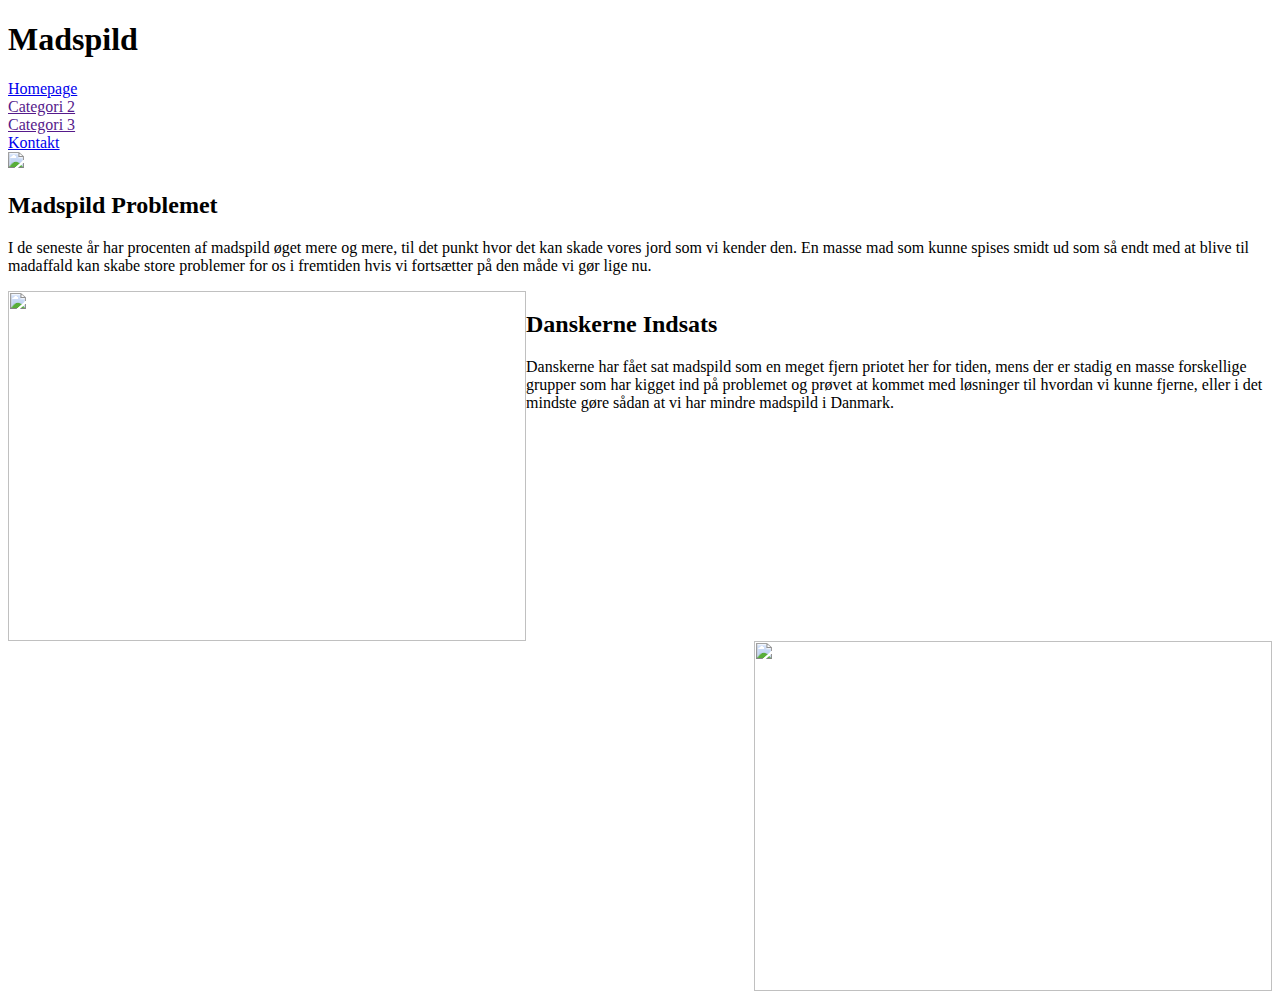
==== src/main/resources/templates/index.html @ dda917b2 "added kontakt link" ====
<!DOCTYPE html>
<html lang="en">
<head>
    <link rel="stylesheet" type="text/css" href="HomePageCSS.css">
    <meta charset="UTF-8">
    <title>HomePage</title>
</head>
<body>

<!-- Main boxen som er i midten af skærmen-->
<div class="main">
    <h1>Madspild</h1>
    <div class="subCategorier">
        <div class="linksBox">
            <a href="http://localhost:8080/Homepage">Homepage</a>
        </div>
        <div class="linksBox">
            <a href="">Categori 2</a>
        </div>
        <div class="linksBox">
            <a href="">Categori 3</a>
        </div>
        <div class="linksBox">
            <a href="Kontakt">Kontakt</a>
        </div>
    </div>

    <!-- Den første information box -->
    <div class="box1">
    <img src="https://media.istockphoto.com/photos/container-full-of-domestic-food-waste-ready-to-be-composted-picture-id1212178940?s=612x612" class="imgBox1">
        <div class="sideBox1">
            <h2>Madspild Problemet</h2>
            <p>I de seneste år har procenten af madspild øget mere og mere, til det punkt hvor det kan skade vores jord som vi kender den.
             En masse mad som kunne spises smidt ud som så endt med at blive til madaffald kan skabe store problemer for os i fremtiden hvis vi fortsætter
             på den måde vi gør lige nu.</p>
        </div>
    </div>
    <!-- Box 2 -->
<div class="Box2" style="float: left">
   <img class="imgBox2" src="https://cdb.arla.com/api/assets/arla-dk/b353d6bb-b673-4345-afba-f32ed2d7c4ed/2400x1000_6_gode_rad_til_at_undga_madspild_madspild.jpg?width=1280&height=650&mode=cropupsize&quality=90"
        style= "width: 518px; height: 350px; float:left;">
    <h2>Danskerne Indsats</h2>
    <p>Danskerne har fået sat madspild som en meget fjern priotet her for tiden, mens der er stadig en masse forskellige grupper som har kigget ind på problemet og prøvet at kommet
        med løsninger til hvordan vi kunne fjerne, eller i det mindste gøre sådan at vi har mindre madspild i Danmark.</p>
</div> <div class="Box2" style="float: right">
    <img class="imgBox2" src="https://cdb.arla.com/api/assets/arla-dk/0fda1994-a68c-4618-95b8-574fbcedab1a/1000-800-madspild-vaegt.jpg?width=1440&height=0&mode=max&quality=90"
         style="width: 518px; height: 350px; float: right;">
    </div>

    <!-- Vores bund boxer som får siden til at ligne et skilt -->
    <div class="bundBox" style="float: left">
    </div>
    <div class="bundBox" style="float: right">

    </div>
</div>

</body>
</html>
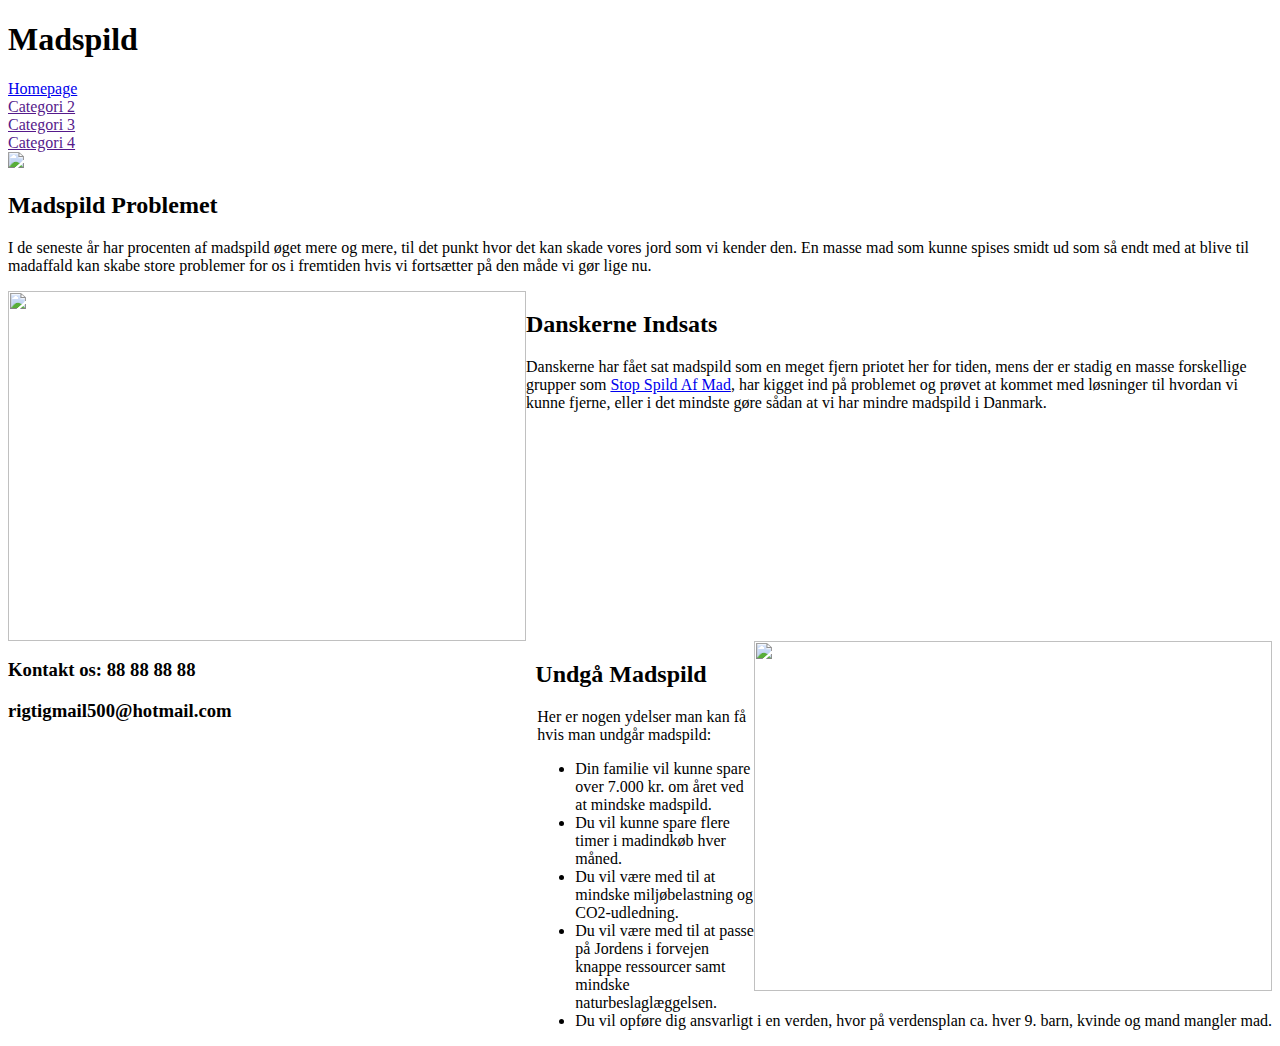
==== commit 6746f573: "Updates to main site" ====
--- a/src/main/resources/templates/index.html
+++ b/src/main/resources/templates/index.html
@@ -21,7 +21,7 @@
             <a href="">Categori 3</a>
         </div>
         <div class="linksBox">
-            <a href="Kontakt">Kontakt</a>
+            <a href="">Categori 4</a>
         </div>
     </div>
 
@@ -40,15 +40,26 @@
    <img class="imgBox2" src="https://cdb.arla.com/api/assets/arla-dk/b353d6bb-b673-4345-afba-f32ed2d7c4ed/2400x1000_6_gode_rad_til_at_undga_madspild_madspild.jpg?width=1280&height=650&mode=cropupsize&quality=90"
         style= "width: 518px; height: 350px; float:left;">
     <h2>Danskerne Indsats</h2>
-    <p>Danskerne har fået sat madspild som en meget fjern priotet her for tiden, mens der er stadig en masse forskellige grupper som har kigget ind på problemet og prøvet at kommet
+    <p style="padding-right: 2px; padding-left: 2px;">Danskerne har fået sat madspild som en meget fjern priotet her for tiden, mens der er stadig en masse forskellige grupper som <a href="https://stopspildafmad.org/om-madspild/">Stop Spild Af Mad</a>, har kigget ind på problemet og prøvet at kommet
         med løsninger til hvordan vi kunne fjerne, eller i det mindste gøre sådan at vi har mindre madspild i Danmark.</p>
 </div> <div class="Box2" style="float: right">
     <img class="imgBox2" src="https://cdb.arla.com/api/assets/arla-dk/0fda1994-a68c-4618-95b8-574fbcedab1a/1000-800-madspild-vaegt.jpg?width=1440&height=0&mode=max&quality=90"
          style="width: 518px; height: 350px; float: right;">
-    </div>
+    <h2>Undgå Madspild</h2>
+    <p style="padding-right: 2px; padding-left: 2px;">Her er nogen ydelser man kan få hvis man undgår madspild:</p>
+    <ul>
+        <li> Din familie vil kunne spare over 7.000 kr. om året ved at mindske madspild.</li>
+        <li> Du vil kunne spare flere timer i madindkøb hver måned.</li>
+        <li> Du vil være med til at mindske miljøbelastning og CO2-udledning.</li>
+        <li> Du vil være med til at passe på Jordens i forvejen knappe ressourcer samt mindske naturbeslaglæggelsen.</li>
+        <li> Du vil opføre dig ansvarligt i en verden, hvor på verdensplan ca. hver 9. barn, kvinde og mand mangler mad.</li>
+    </ul>
+</div>
 
     <!-- Vores bund boxer som får siden til at ligne et skilt -->
     <div class="bundBox" style="float: left">
+        <h3>Kontakt os: 88 88 88 88</h3>
+        <h3>rigtigmail500@hotmail.com</h3>
     </div>
     <div class="bundBox" style="float: right">
 
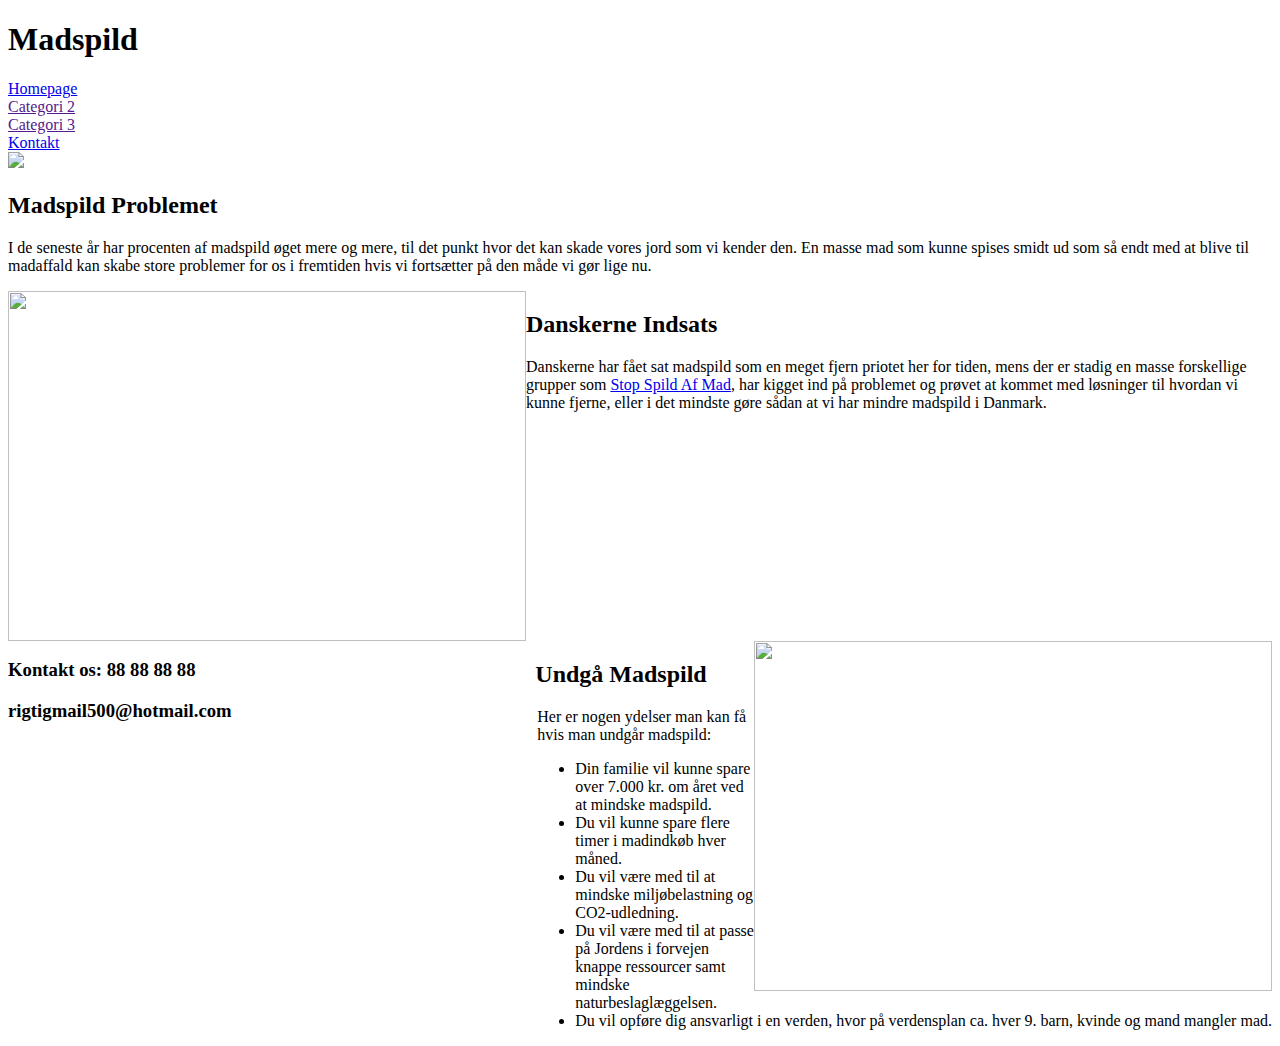
==== commit de1b64f6: "Merge remote-tracking branch 'origin/master'" ====
--- a/src/main/resources/templates/index.html
+++ b/src/main/resources/templates/index.html
@@ -21,7 +21,7 @@
             <a href="">Categori 3</a>
         </div>
         <div class="linksBox">
-            <a href="">Categori 4</a>
+            <a href="Kontakt">Kontakt</a>
         </div>
     </div>
 
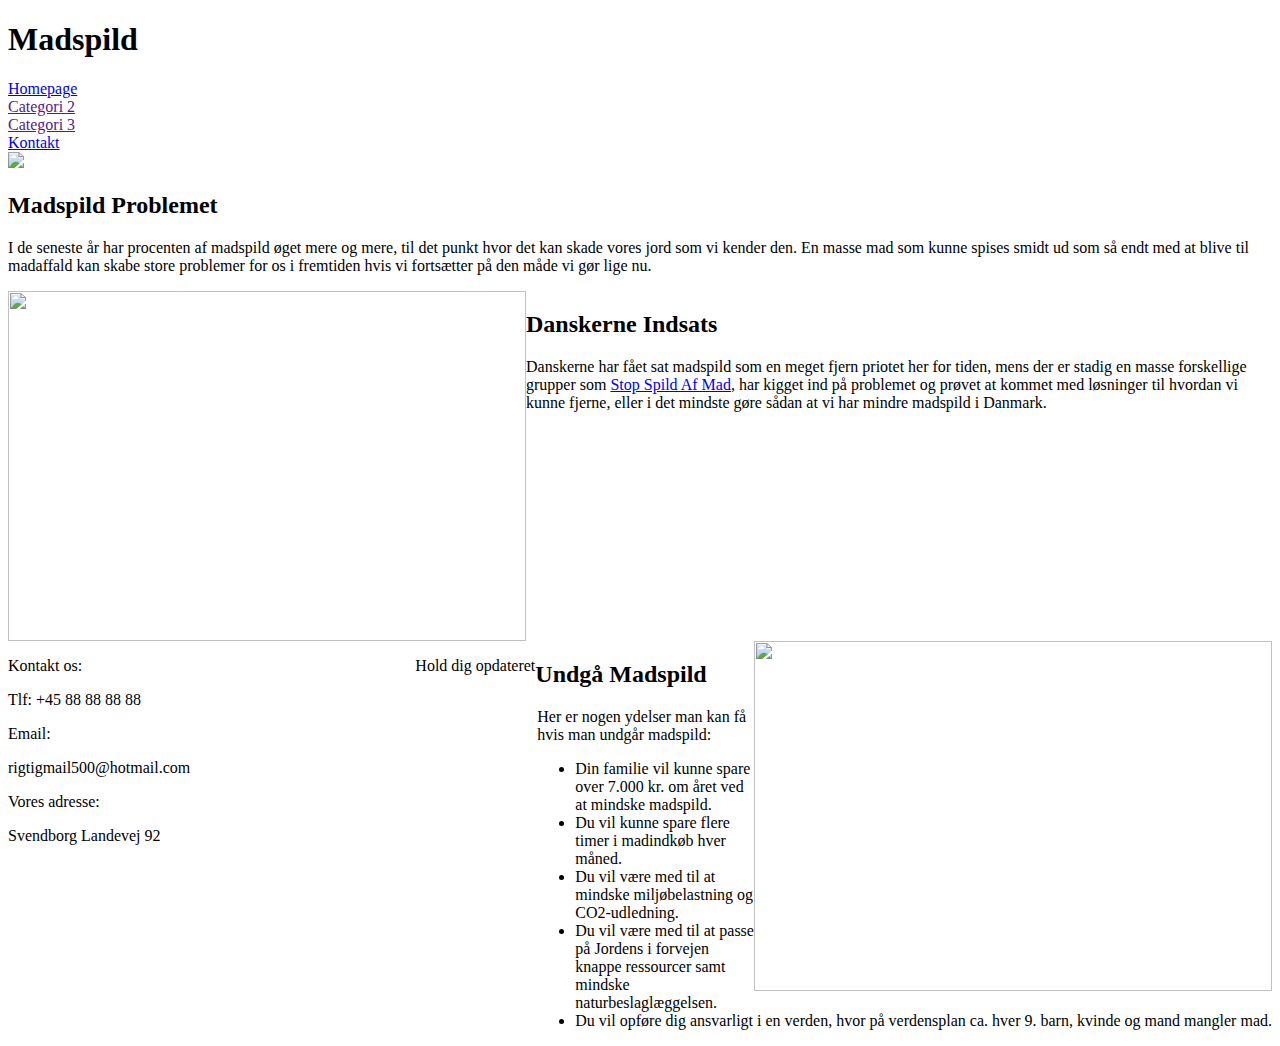
==== commit 2860d2ed: "Merge remote-tracking branch 'origin/master'" ====
--- a/src/main/resources/templates/index.html
+++ b/src/main/resources/templates/index.html
@@ -10,6 +10,7 @@
 <!-- Main boxen som er i midten af skærmen-->
 <div class="main">
     <h1>Madspild</h1>
+
     <div class="subCategorier">
         <div class="linksBox">
             <a href="http://localhost:8080/Homepage">Homepage</a>
@@ -25,6 +26,7 @@
         </div>
     </div>
 
+
     <!-- Den første information box -->
     <div class="box1">
     <img src="https://media.istockphoto.com/photos/container-full-of-domestic-food-waste-ready-to-be-composted-picture-id1212178940?s=612x612" class="imgBox1">
@@ -39,7 +41,7 @@
 <div class="Box2" style="float: left">
    <img class="imgBox2" src="https://cdb.arla.com/api/assets/arla-dk/b353d6bb-b673-4345-afba-f32ed2d7c4ed/2400x1000_6_gode_rad_til_at_undga_madspild_madspild.jpg?width=1280&height=650&mode=cropupsize&quality=90"
         style= "width: 518px; height: 350px; float:left;">
-    <h2>Danskerne Indsats</h2>
+    <h2>  Danskerne Indsats  </h2>
     <p style="padding-right: 2px; padding-left: 2px;">Danskerne har fået sat madspild som en meget fjern priotet her for tiden, mens der er stadig en masse forskellige grupper som <a href="https://stopspildafmad.org/om-madspild/">Stop Spild Af Mad</a>, har kigget ind på problemet og prøvet at kommet
         med løsninger til hvordan vi kunne fjerne, eller i det mindste gøre sådan at vi har mindre madspild i Danmark.</p>
 </div> <div class="Box2" style="float: right">
@@ -58,10 +60,19 @@
 
     <!-- Vores bund boxer som får siden til at ligne et skilt -->
     <div class="bundBox" style="float: left">
-        <h3>Kontakt os: 88 88 88 88</h3>
-        <h3>rigtigmail500@hotmail.com</h3>
+        <div id="kontakt_info">
+            <p>Kontakt os: </p>
+            <p>Tlf: +45 88 88 88 88</p>
+            <p>Email: </p>
+            <p>rigtigmail500@hotmail.com</p>
+        </div>
+        <div id="adresse">
+            <p>Vores adresse: </p>
+            <p>Svendborg Landevej 92</p>
+        </div>
     </div>
     <div class="bundBox" style="float: right">
+        <p>Hold dig opdateret</p>
 
     </div>
 </div>
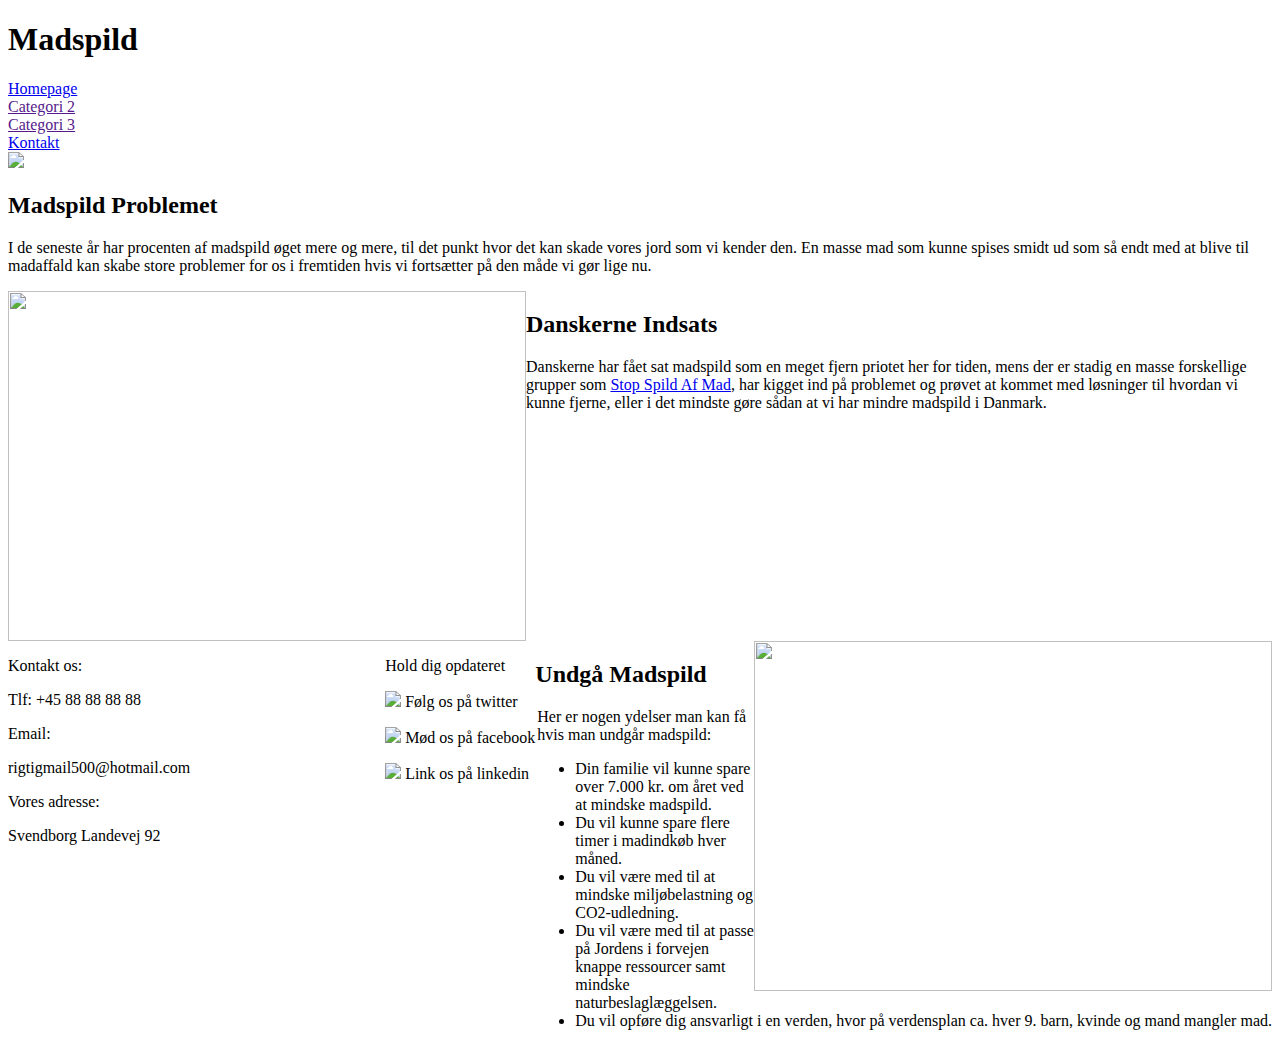
==== commit f8f68025: "bundbox" ====
--- a/src/main/resources/templates/index.html
+++ b/src/main/resources/templates/index.html
@@ -72,8 +72,12 @@
         </div>
     </div>
     <div class="bundBox" style="float: right">
-        <p>Hold dig opdateret</p>
-
+        <div id="social_media">
+            <p>Hold dig opdateret</p>
+            <p><img class="icon" src="/twitter-brands.svg"> Følg os på twitter</p>
+            <p><img class="icon" src="/facebook-brands.svg"> Mød os på facebook</p>
+            <p><img class="icon" src="/linkedin-brands.svg"> Link os på linkedin</p>
+        </div>
     </div>
 </div>
 
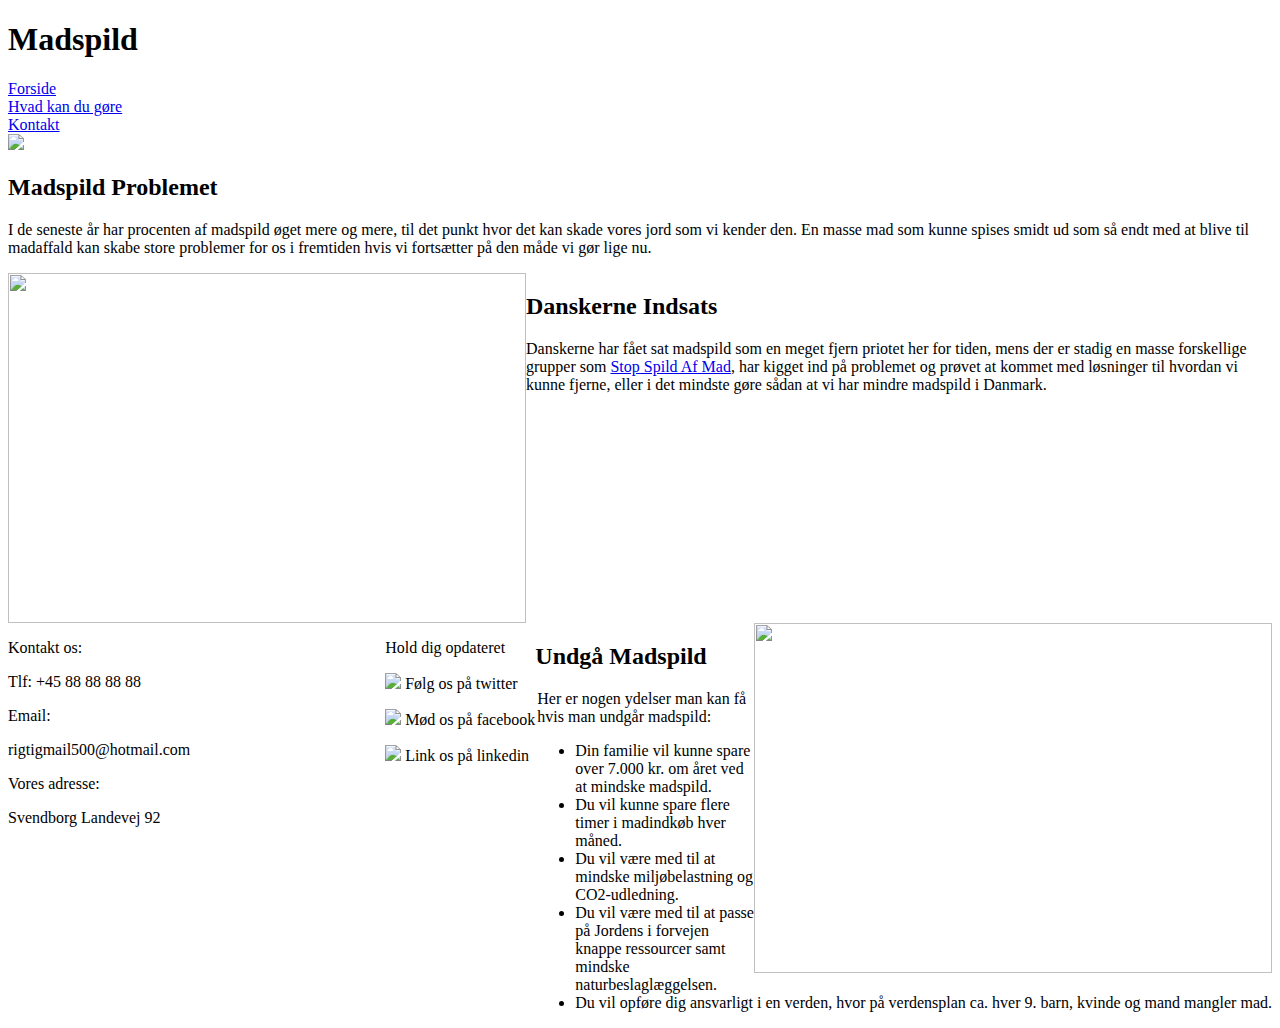
==== commit be78b70b: "Updates to main site" ====
--- a/src/main/resources/templates/index.html
+++ b/src/main/resources/templates/index.html
@@ -1,7 +1,7 @@
 <!DOCTYPE html>
 <html lang="en">
 <head>
-    <link rel="stylesheet" type="text/css" href="HomePageCSS.css">
+    <link rel="stylesheet" type="text/css" href="/HomePageCSS.css">
     <meta charset="UTF-8">
     <title>HomePage</title>
 </head>
@@ -13,14 +13,12 @@
 
     <div class="subCategorier">
         <div class="linksBox">
-            <a href="http://localhost:8080/Homepage">Homepage</a>
+            <a href="http://localhost:8080/Homepage">Forside</a>
         </div>
         <div class="linksBox">
-            <a href="">Categori 2</a>
+            <a href="http://localhost:8080/side2">Hvad kan du gøre</a>
         </div>
-        <div class="linksBox">
-            <a href="">Categori 3</a>
-        </div>
+
         <div class="linksBox">
             <a href="Kontakt">Kontakt</a>
         </div>
@@ -29,7 +27,7 @@
 
     <!-- Den første information box -->
     <div class="box1">
-    <img src="https://media.istockphoto.com/photos/container-full-of-domestic-food-waste-ready-to-be-composted-picture-id1212178940?s=612x612" class="imgBox1">
+    <img src="https://cdn.potatopro.com/cdn/ff/irD5iGTQt3x3yzwU1nqYWD8vc925Ad9TCFXAx1HldVY/1629293780/public/styles/728_wide/public/field/image/food-waste-1-1200.jpg?itok=x9ulK6yk" class="imgBox1">
         <div class="sideBox1">
             <h2>Madspild Problemet</h2>
             <p>I de seneste år har procenten af madspild øget mere og mere, til det punkt hvor det kan skade vores jord som vi kender den.
@@ -39,13 +37,13 @@
     </div>
     <!-- Box 2 -->
 <div class="Box2" style="float: left">
-   <img class="imgBox2" src="https://cdb.arla.com/api/assets/arla-dk/b353d6bb-b673-4345-afba-f32ed2d7c4ed/2400x1000_6_gode_rad_til_at_undga_madspild_madspild.jpg?width=1280&height=650&mode=cropupsize&quality=90"
+   <img class="imgBox2" src="https://www.lboro.ac.uk/media/wwwlboroacuk/external/content/schoolsanddepartments/meme/photos/news/2016/Food%20waste%20cropped.jpg"
         style= "width: 518px; height: 350px; float:left;">
     <h2>  Danskerne Indsats  </h2>
     <p style="padding-right: 2px; padding-left: 2px;">Danskerne har fået sat madspild som en meget fjern priotet her for tiden, mens der er stadig en masse forskellige grupper som <a href="https://stopspildafmad.org/om-madspild/">Stop Spild Af Mad</a>, har kigget ind på problemet og prøvet at kommet
         med løsninger til hvordan vi kunne fjerne, eller i det mindste gøre sådan at vi har mindre madspild i Danmark.</p>
 </div> <div class="Box2" style="float: right">
-    <img class="imgBox2" src="https://cdb.arla.com/api/assets/arla-dk/0fda1994-a68c-4618-95b8-574fbcedab1a/1000-800-madspild-vaegt.jpg?width=1440&height=0&mode=max&quality=90"
+    <img class="imgBox2" src="https://www.theglobeandmail.com/resizer/t-s8p8IJLTkLOzT4c8iA31IJNBQ=/900x0/filters:quality(80):format(webp)/cloudfront-us-east-1.images.arcpublishing.com/tgam/3BW2CKERPZCABHRNR5EFFHOTBY.jpg"
          style="width: 518px; height: 350px; float: right;">
     <h2>Undgå Madspild</h2>
     <p style="padding-right: 2px; padding-left: 2px;">Her er nogen ydelser man kan få hvis man undgår madspild:</p>
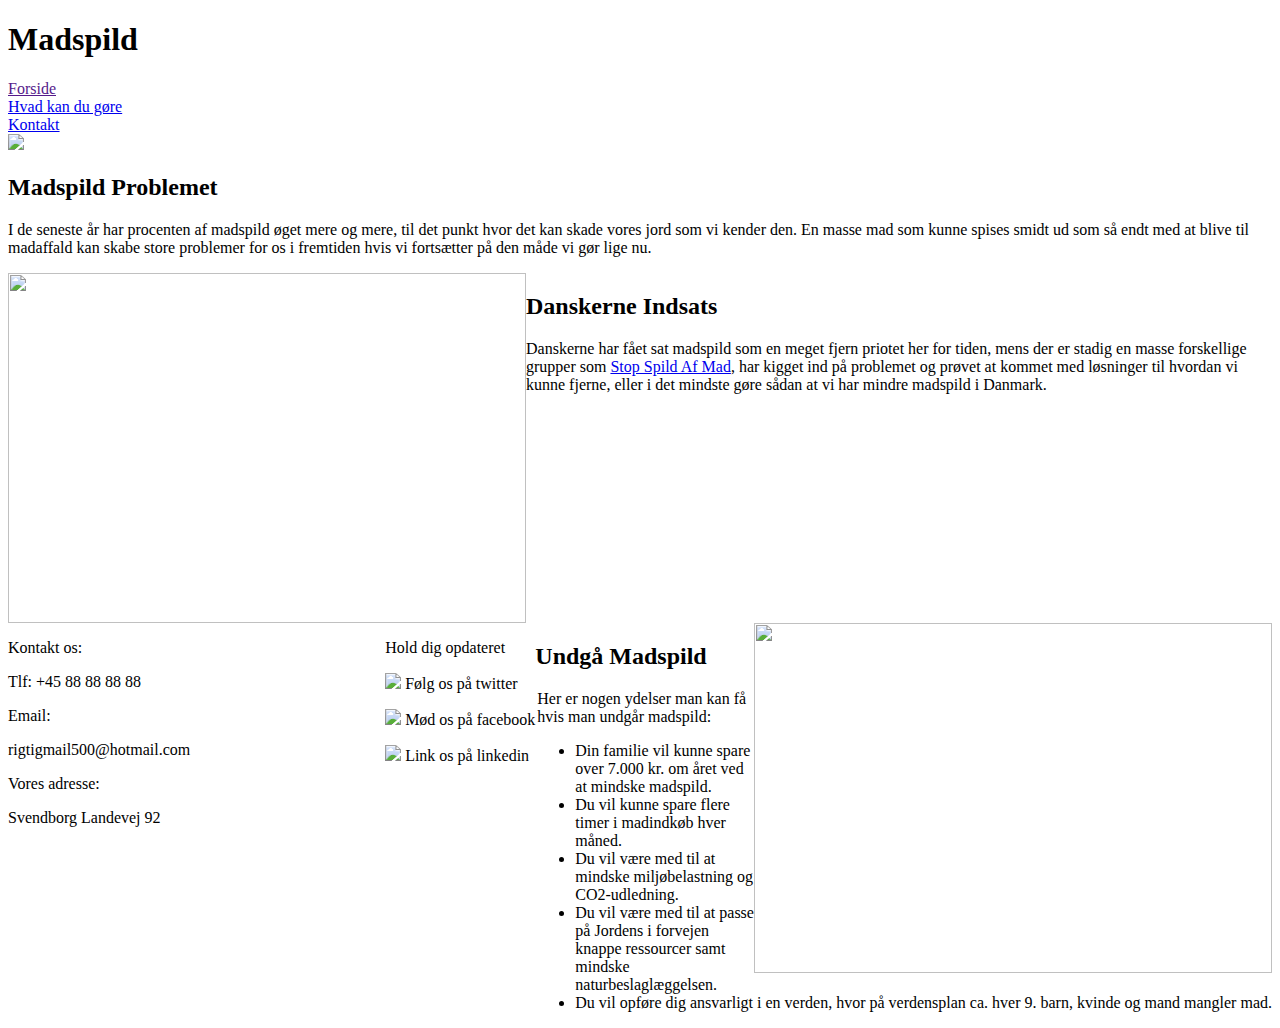
==== commit 1e5ebeea: "Merge remote-tracking branch 'origin/master'" ====
--- a/src/main/resources/templates/index.html
+++ b/src/main/resources/templates/index.html
@@ -13,7 +13,7 @@
 
     <div class="subCategorier">
         <div class="linksBox">
-            <a href="http://localhost:8080/Homepage">Forside</a>
+            <a href="">Forside</a>
         </div>
         <div class="linksBox">
             <a href="http://localhost:8080/side2">Hvad kan du gøre</a>
@@ -69,6 +69,7 @@
             <p>Svendborg Landevej 92</p>
         </div>
     </div>
+    <div id="whitebox"></div>
     <div class="bundBox" style="float: right">
         <div id="social_media">
             <p>Hold dig opdateret</p>
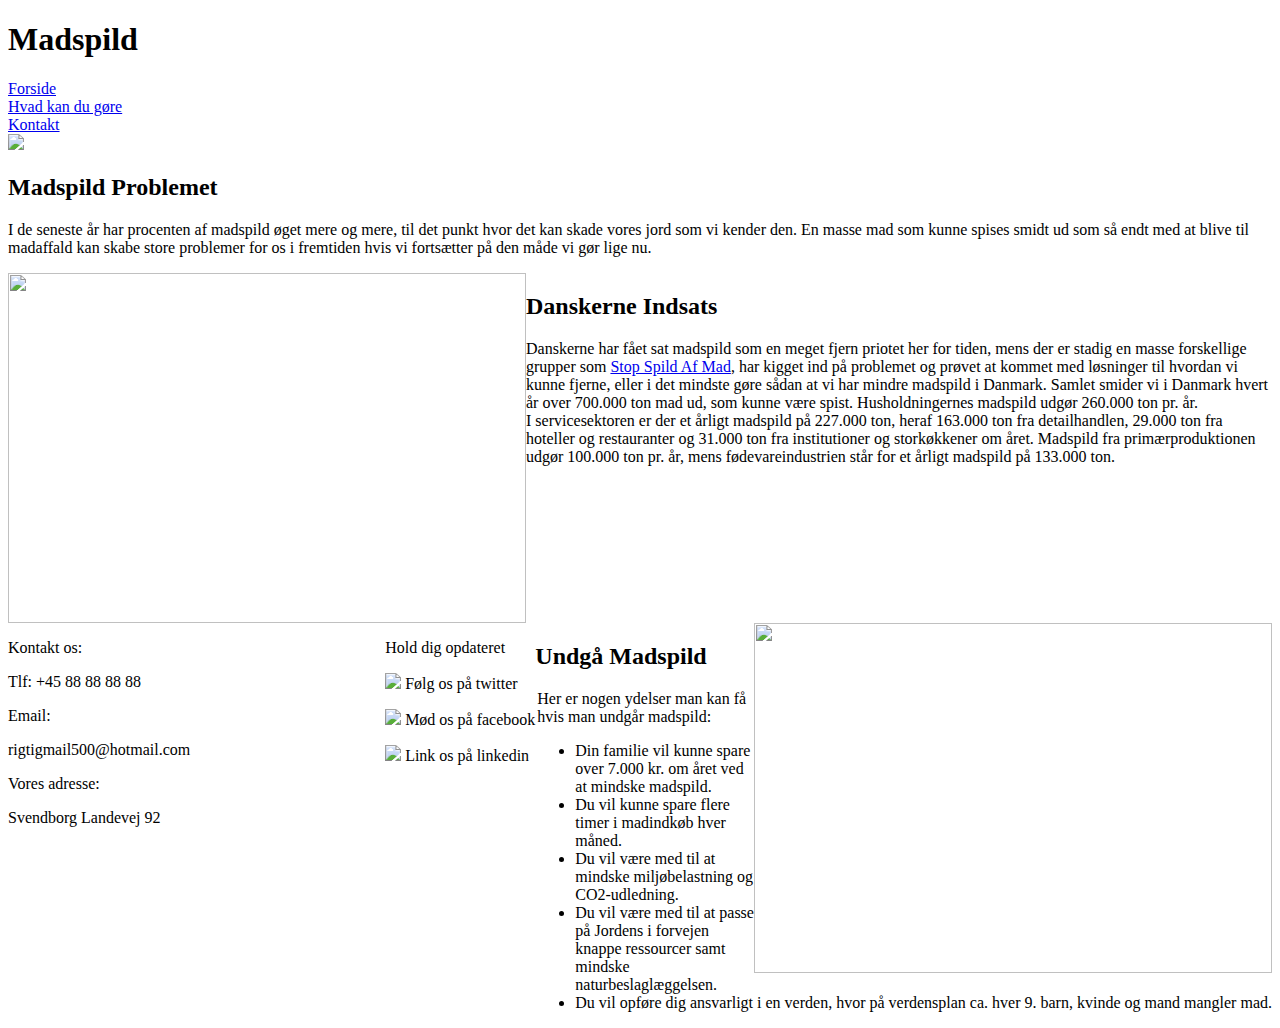
==== commit f21b318b: "Updates to main site" ====
--- a/src/main/resources/templates/index.html
+++ b/src/main/resources/templates/index.html
@@ -1,7 +1,7 @@
 <!DOCTYPE html>
 <html lang="en">
 <head>
-    <link rel="stylesheet" type="text/css" href="/HomePageCSS.css">
+    <link rel="stylesheet" type="text/css" href="HomePageCSS.css">
     <meta charset="UTF-8">
     <title>HomePage</title>
 </head>
@@ -13,10 +13,10 @@
 
     <div class="subCategorier">
         <div class="linksBox">
-            <a href="">Forside</a>
+            <a href="Homepage">Forside</a>
         </div>
         <div class="linksBox">
-            <a href="http://localhost:8080/side2">Hvad kan du gøre</a>
+            <a href="side2">Hvad kan du gøre</a>
         </div>
 
         <div class="linksBox">
@@ -32,7 +32,8 @@
             <h2>Madspild Problemet</h2>
             <p>I de seneste år har procenten af madspild øget mere og mere, til det punkt hvor det kan skade vores jord som vi kender den.
              En masse mad som kunne spises smidt ud som så endt med at blive til madaffald kan skabe store problemer for os i fremtiden hvis vi fortsætter
-             på den måde vi gør lige nu.</p>
+             på den måde vi gør lige nu.
+            </p>
         </div>
     </div>
     <!-- Box 2 -->
@@ -41,7 +42,9 @@
         style= "width: 518px; height: 350px; float:left;">
     <h2>  Danskerne Indsats  </h2>
     <p style="padding-right: 2px; padding-left: 2px;">Danskerne har fået sat madspild som en meget fjern priotet her for tiden, mens der er stadig en masse forskellige grupper som <a href="https://stopspildafmad.org/om-madspild/">Stop Spild Af Mad</a>, har kigget ind på problemet og prøvet at kommet
-        med løsninger til hvordan vi kunne fjerne, eller i det mindste gøre sådan at vi har mindre madspild i Danmark.</p>
+        med løsninger til hvordan vi kunne fjerne, eller i det mindste gøre sådan at vi har mindre madspild i Danmark. Samlet smider vi i Danmark hvert år over 700.000 ton mad ud, som kunne være spist. Husholdningernes madspild udgør 260.000 ton pr. år. <br>
+        I servicesektoren er der et årligt madspild på 227.000 ton, heraf 163.000 ton fra detailhandlen, 29.000 ton fra hoteller og restauranter og 31.000 ton fra institutioner og storkøkkener om året. Madspild fra
+        primærproduktionen udgør 100.000 ton pr. år, mens fødevareindustrien står for et årligt madspild på 133.000 ton.</p>
 </div> <div class="Box2" style="float: right">
     <img class="imgBox2" src="https://www.theglobeandmail.com/resizer/t-s8p8IJLTkLOzT4c8iA31IJNBQ=/900x0/filters:quality(80):format(webp)/cloudfront-us-east-1.images.arcpublishing.com/tgam/3BW2CKERPZCABHRNR5EFFHOTBY.jpg"
          style="width: 518px; height: 350px; float: right;">
